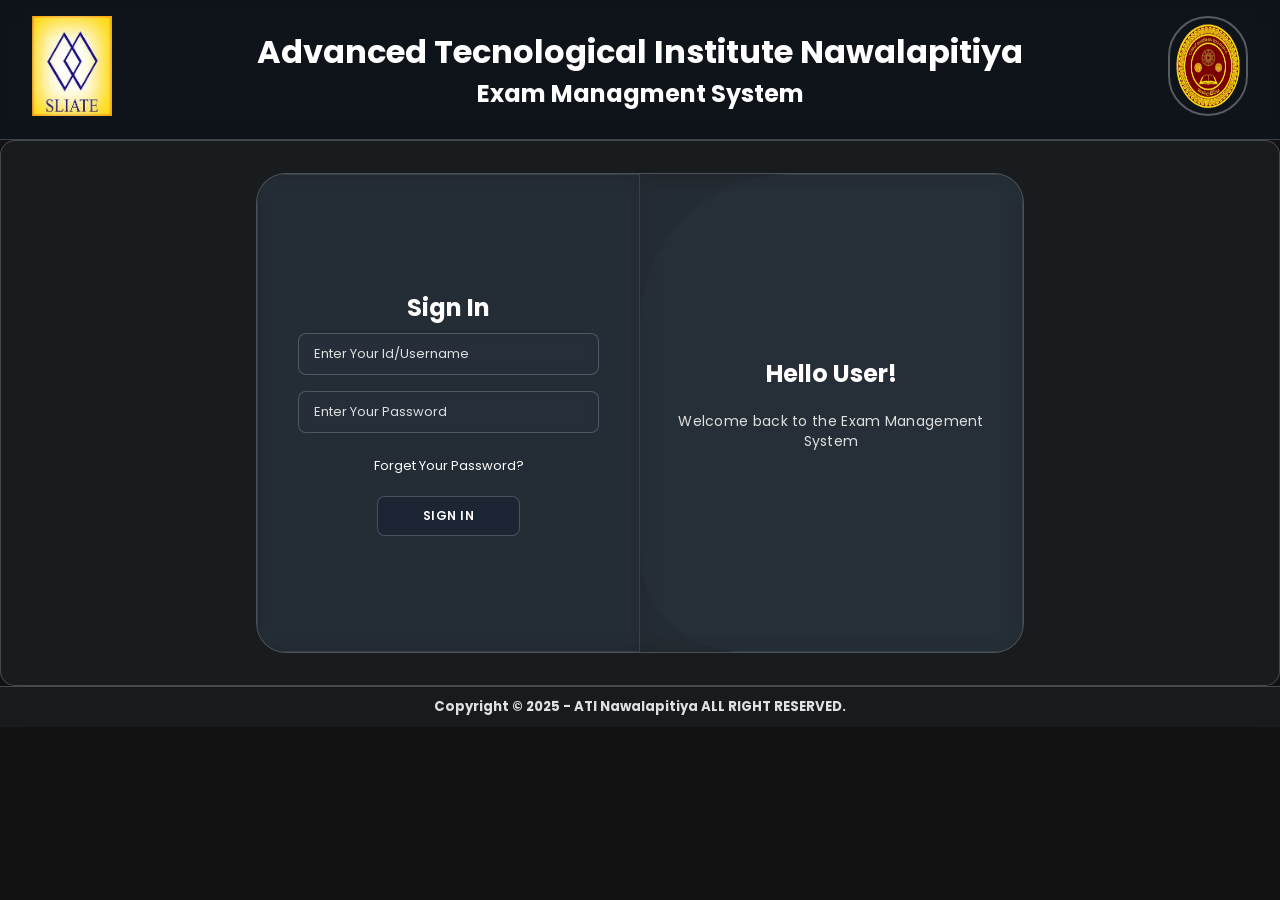
==== signin.html @ cffd65bf "first commit" ====
<!DOCTYPE html>
<html lang="en">
<head>
    <meta charset="UTF-8">
    <meta name="viewport" content="width=device-width, initial-scale=1.0">
    <title>Sign in</title>
    <link href='https://fonts.googleapis.com/css?family=Poppins' rel='stylesheet'>
</head>
<style>
* {
    font-family: Poppins, sans-serif;
    margin: 0;
    padding: 0;
    box-sizing: border-box;
}
body {
    background-color: #121212;
    color: #FFFFFF;
}

/* Header */
.header {
    width: 100%;
    display: flex;
    justify-content: space-between;
    align-items: center;
    padding: 1rem 2rem;
    top: 0;
    left: 0;
    background: rgba(10, 25, 47, 0.3); 
    color: #FFFFFF; 
    backdrop-filter: blur(10px); 
    border-bottom: 1px solid rgba(255, 255, 255, 0.2);
    transition: transform 0.3s cubic-bezier(0.4, 0, 0.2, 1), background 0.3s ease;
}

.header:hover {
    transform: translateY(-2px);
    background: rgba(10, 25, 47, 0.4); 
}

.logo img {
    width: 80px;
    height: 100px;
}

.logoati img {
    width: 80px;
    height: 100px;
    border-radius: 45px;
    border: 2px solid rgba(255, 255, 255, 0.3); 
}

.head {
    text-align: center;
    opacity: 0;
    animation: fadeIn 0.5s ease forwards;
    color: #FFFFFF; 
}

/* Content */
.content {
    display: flex;
    justify-content: center;
    align-items: center;
    padding-top: 50px;
    padding-bottom: 50px;
    background: rgba(44, 54, 64, 0.3);
    backdrop-filter: blur(10px);
    border-radius: 15px;
    border: 1px solid rgba(255, 255, 255, 0.2);
    padding: 2rem;
    transition: transform 0.4s cubic-bezier(0.4, 0, 0.2, 1), background 0.4s ease;
}

.content:hover {
    transform: translateY(-5px);
    background: rgba(44, 54, 64, 0.4);
}

.container {
    background: rgba(44, 54, 64, 0.3); 
    backdrop-filter: blur(10px);
    border-radius: 30px;
    border: 1px solid rgba(255, 255, 255, 0.2);
    position: relative;
    overflow: hidden;
    width: 768px;
    max-width: 100%;
    min-height: 480px;
    transition: transform 0.4s cubic-bezier(0.4, 0, 0.2, 1), background 0.4s ease;
}

.container:hover {
    transform: scale(1.01);
    background: rgba(44, 54, 64, 0.4);
}

.container p {
    font-size: 14px;
    line-height: 20px;
    letter-spacing: 0.3px;
    margin: 20px 0;
    color: #E0E0E0;
    opacity: 0;
    animation: fadeIn 0.5s ease 0.2s forwards;
}

.container span {
    font-size: 12px;
    color: #E0E0E0; 
    opacity: 0;
    animation: fadeIn 0.5s ease 0.3s forwards;
}

.container a {
    color: #FFFFFF; 
    font-size: 13px;
    text-decoration: none;
    margin: 15px 0 10px;
    transition: transform 0.3s ease;
}

.container a:hover {
    color: #FFFFFF; 
    transform: scale(1.05);
}

.container button {
    background: rgba(10, 25, 47, 0.3); 
    color: #FFFFFF; 
    font-size: 12px;
    padding: 10px 45px;
    border: 1px solid rgba(255, 255, 255, 0.2);
    border-radius: 8px;
    font-weight: 600;
    letter-spacing: 0.5px;
    text-transform: uppercase;
    margin-top: 10px;
    cursor: pointer;
    transition: transform 0.3s ease, background 0.3s ease;
}

.container button:hover {
    transform: translateY(-2px);
    background: rgba(10, 25, 47, 0.4);
}

.container button.hidden {
    background: rgba(44, 54, 64, 0.3); 
    border: 1px solid rgba(255, 255, 255, 0.2); 
    color: #FFFFFF;
}

.container form {
    background: rgba(44, 54, 64, 0.2); 
    backdrop-filter: blur(10px);
    display: flex;
    align-items: center;
    justify-content: center;
    flex-direction: column;
    padding: 0 40px;
    height: 100%;
    border: 1px solid rgba(255, 255, 255, 0.1);
}

.container input {
    background: rgba(44, 54, 64, 0.2); 
    backdrop-filter: blur(5px);
    border: 1px solid rgba(255, 255, 255, 0.2); 
    margin: 8px 0;
    padding: 10px 15px;
    font-size: 13px;
    border-radius: 8px;
    width: 100%;
    outline: none;
    color: #FFFFFF; 
    transition: background 0.3s ease;
}

.container input:focus {
    background: rgba(44, 54, 64, 0.3);
}

.container input::placeholder {
    color: #E0E0E0; 
}

.form-container {
    position: absolute;
    top: 0;
    height: 100%;
    transition: all 0.6s ease-in-out;
}

.sign-in {
    left: 0;
    width: 50%;
    z-index: 2;
}

.container.active .sign-in {
    transform: translateX(100%);
}

.sign-up {
    left: 0;
    width: 50%;
    opacity: 0;
    z-index: 1;
}

.container.active .sign-up {
    transform: translateX(100%);
    opacity: 1;
    z-index: 5;
    animation: move 0.6s;
}

@keyframes move {
    0%, 49.99% {
        opacity: 0;
        z-index: 1;
    }
    50%, 100% {
        opacity: 1;
        z-index: 5;
    }
}

.social-icons {
    margin: 20px 0;
}

.social-icons a {
    border: 1px solid rgba(255, 255, 255, 0.2); 
    border-radius: 20%;
    display: inline-flex;
    justify-content: center;
    align-items: center;
    margin: 0 3px;
    width: 40px;
    height: 40px;
    color: #FFFFFF; 
    transition: transform 0.3s ease, background 0.3s ease;
}

.social-icons a:hover {
    transform: scale(1.1);
    background: rgba(44, 54, 64, 0.3);
}

.toggle-container {
    position: absolute;
    top: 0;
    left: 50%;
    width: 50%;
    height: 100%;
    overflow: hidden;
    transition: all 0.6s ease-in-out;
    border-radius: 150px 0 0 100px;
    z-index: 1000;
}

.container.active .toggle-container {
    transform: translateX(-100%);
    border-radius: 0 150px 100px 0;
}

.toggle {
    background: rgba(44, 54, 64, 0.3); 
    backdrop-filter: blur(10px);
    height: 100%;
    color: #FFFFFF;
    position: relative;
    left: -100%;
    height: 100%;
    width: 200%;
    transform: translateX(0);
    transition: all 0.6s ease-in-out;
    border: 1px solid rgba(255, 255, 255, 0.1);
}

.container.active .toggle {
    transform: translateX(50%);
}

.toggle-panel {
    position: absolute;
    width: 50%;
    height: 100%;
    display: flex;
    align-items: center;
    justify-content: center;
    flex-direction: column;
    padding: 0 30px;
    text-align: center;
    top: 0;
    transform: translateX(0);
    transition: all 0.6s ease-in-out;
}

.toggle-panel p {
    color: #E0E0E0; 
}

.toggle-left {
    transform: translateX(-200%);
}

.container.active .toggle-left {
    transform: translateX(0);
}

.toggle-right {
    right: 0;
    transform: translateX(0);
}

.container.active .toggle-right {
    transform: translateX(200%);
}

/* Footer */
.footer {
    padding: 10px 10px;
    background: rgba(44, 54, 64, 0.3);
    backdrop-filter: blur(10px);
    color: #E0E0E0; 
    text-align: center;
    border-top: 1px solid rgba(255, 255, 255, 0.2);
    transition: transform 0.3s cubic-bezier(0.4, 0, 0.2, 1), background 0.3s ease;
}

.footer:hover {
    transform: scale(1.01);
    background: rgba(44, 54, 64, 0.4);
}
@keyframes fadeIn {
    from { opacity: 0; transform: translateY(5px); }
    to { opacity: 1; transform: translateY(0); }
}

</style>
<body>
    <div class="header">
    <!-- Sliate logo -->
        <div class="logo">
            <img src="PHOTOS/sliate.jpg" alt="Logo">
        </div>

        <div class="head">
            <h1>Advanced Tecnological Institute Nawalapitiya</h1>
            <h2>Exam Managment System</h2>
        </div>
    <!--Ati logo-->
        <div class="logoati">
            <img src="PHOTOS/LOGO.png" alt="Logo">
        </div>
    </div>

<!--content-->
    <section class="content">
        <div class="container" id="container">

            <div class="form-container sign-in">
                <form id="loginForm">
                    <h1>Sign In</h1>
                    <input type="text" id="username" placeholder="Enter Your Id/Username" required>
                    <input type="password" id="password" placeholder="Enter Your Password" required>
                    <a href="#">Forget Your Password?</a>
                    <button type="submit">Sign In</button>
                </form>
            </div>

            <!--
            <div class="form-container sign-up">
                <form>
                    <h1>Register</h1>
                    <input type="text" placeholder="Enter Your Name">
                    <input type="text" placeholder="Enter Your Id">
                    <input type="email" placeholder=" Enter Your Email">
                    <input type="password" placeholder="Password">
                    <bu--tton>Sign Up</button>
                </form>
            </div>
            -->
            
            
            <div class="toggle-container">
                <div class="toggle">
                <!--
                    <div class="toggle-panel toggle-left">
                        <h1>Welcome User!</h1>
                        <p>Enter your personal details to register</p>
                        <button class="hidden" id="login">Sign In</button>
                    </div>
                -->

                    <div class="toggle-panel toggle-right">
                        <h1>Hello User!</h1>
                        <p>Welcome back to the Exam Management System</p>
                    </div>

                </div>
            </div>
            

        </div> 

    </section> 

<!--footer-->
    <footer>
        <div class="footer">
            <h5>Copyright © 2025 - ATI Nawalapitiya ALL RIGHT RESERVED.</h5>
        </div>
    </footer>

    <script>
        /*
            const container = document.getElementById('container');
            const registerBtn = document.getElementById('register');
            const loginBtn = document.getElementById('login');
            
            registerBtn.addEventListener('click', () => {
                container.classList.add("active");
            });
            
            loginBtn.addEventListener('click', () => {
                container.classList.remove("active");
            });
            */
            document.getElementById('loginForm').addEventListener('submit', function(event) {
            event.preventDefault();
            const username = document.getElementById('username').value;
            const password = document.getElementById('password').value;
            
            if (username === 'admin' && password === 'admin123') {
                window.location.href = 'admindashboard.html';
            } 
            else if (username === 'student' && password === 'stu123'){
                window.location.href = 'studentdashboard.html';
            }
            else {
                alert('Invalid Username or Password');
            }
        });
    </script>
</body>
</html>
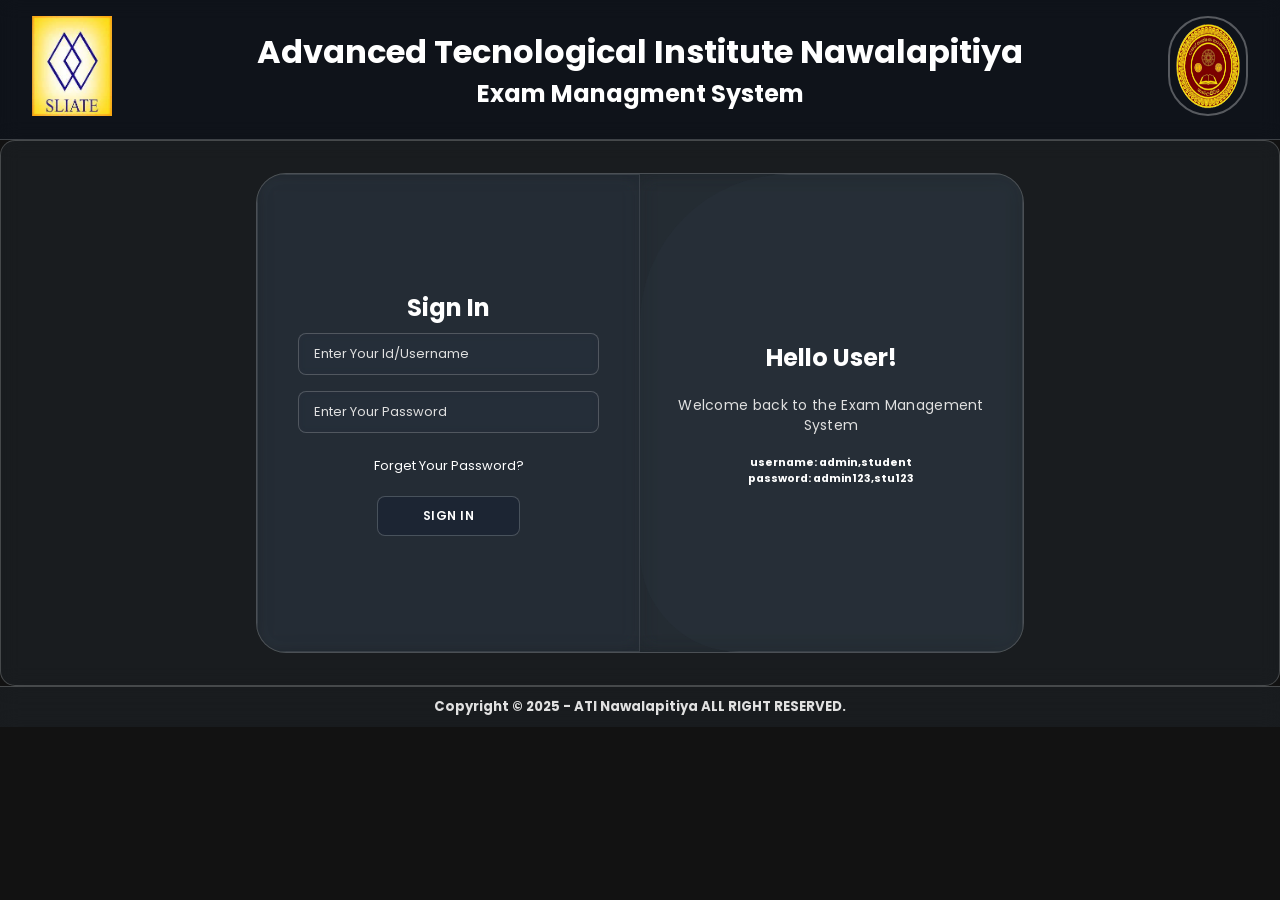
==== commit 46069a61: "login details" ====
--- a/signin.html
+++ b/signin.html
@@ -400,7 +400,9 @@
                     <div class="toggle-panel toggle-right">
                         <h1>Hello User!</h1>
                         <p>Welcome back to the Exam Management System</p>
-                    </div>
+                        <h6>username: admin,student</h6>
+                        <h6>password: admin123,stu123</h6>
+                    </div> 
 
                 </div>
             </div>
